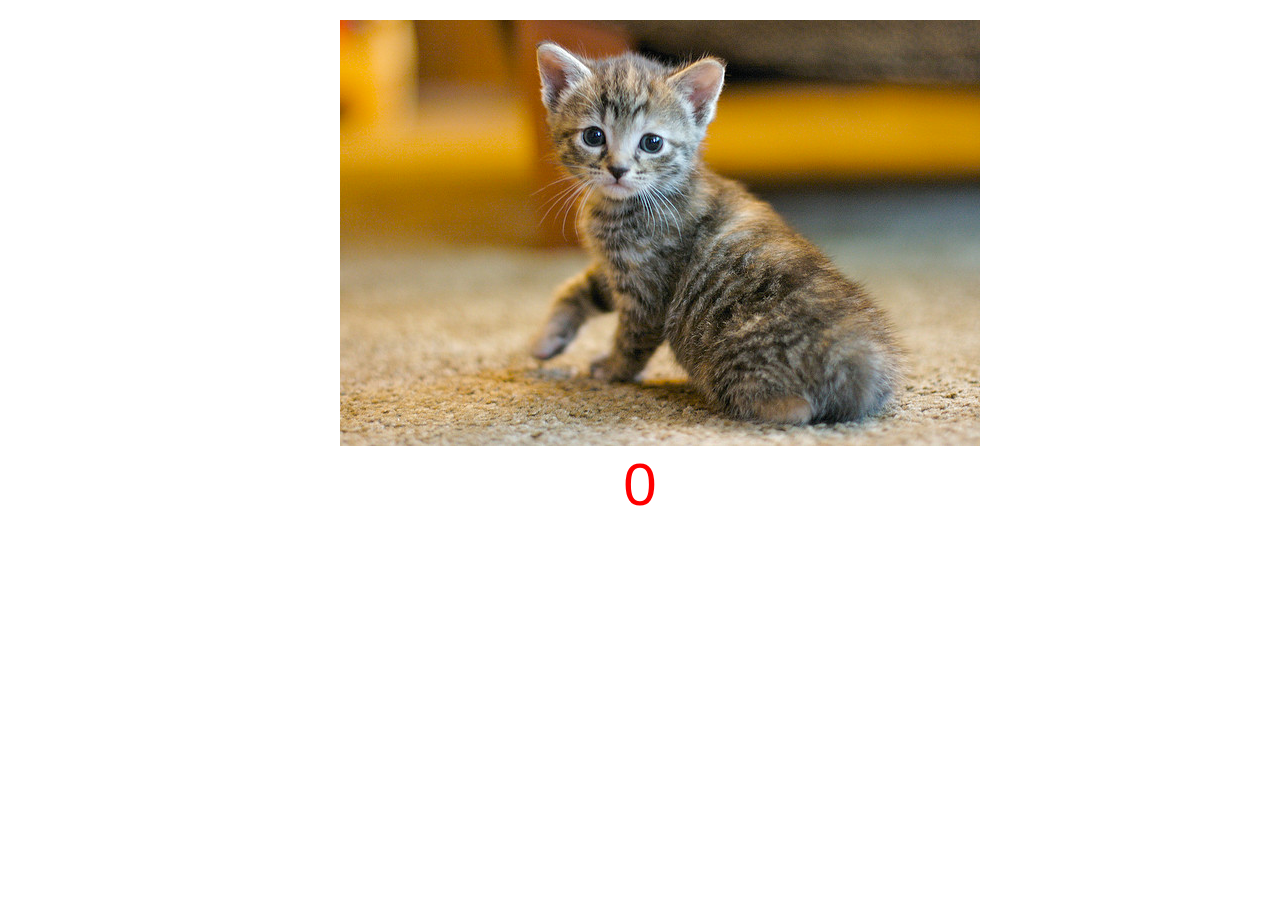
==== index.html @ 8d2d2f2d "First commit" ====
<!DOCTYPE html>
<html lang="en">

<head>
  <meta charset="utf-8">
  <meta http-equiv="X-UA-Compatible" content="IE=edge">
  <meta name="viewport" content="width=device-width, initial-scale=1">
  <title></title>
  <link rel="stylesheet" href="css/style.css">
  <script src="js/jquery-1.11.3.min.js"></script>

  <style>
    #counter {
      color: red;
      font-size: 60px;
      text-align: center
    }
    
    ;
    img {
      max-width: 100%;
      margin: 0 auto;
    }
    
    body {
      margin: 20px auto;
      max-width: 600px;
    }
  </style>

</head>

<body>

  <div id="cat">
    <img src="img/cat.jpg">
  </div>

  <div id="counter">0</div>
<!--  <div id="reset">Reset</div>-->
  
  <script src="js/script.js">
    </script>
</body>



</html>
---- css/style.css ----
* {
  font-family: "Helvetica Neue", "Helvetica", sans-serif;
  -webkit-box-sizing: border-box;
  -moz-box-sizing: border-box;
  -ms-box-sizing: border-box;
  box-sizing: border-box;
}
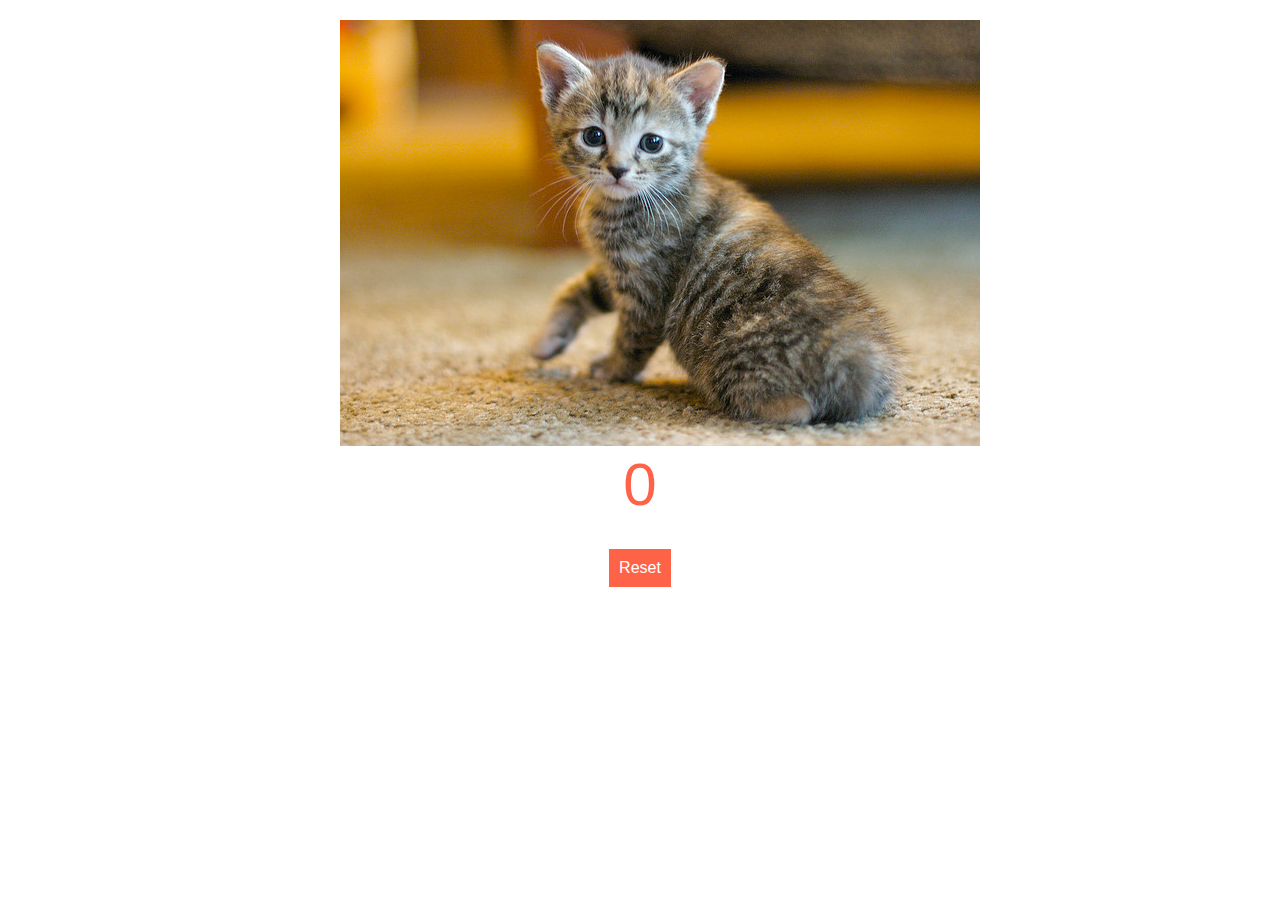
==== commit 6e5401f6: "Add reset" ====
--- a/index.html
+++ b/index.html
@@ -11,7 +11,7 @@
 
   <style>
     #counter {
-      color: red;
+      color: tomato;
       font-size: 60px;
       text-align: center
     }
@@ -25,6 +25,17 @@
     body {
       margin: 20px auto;
       max-width: 600px;
+      text-align: center;
+    }
+    
+    #reset {
+      margin: 30px auto;
+      background: tomato;
+      color: white;
+      padding: 10px;
+      display: inline-block;
+      text-align: center;
+      
     }
   </style>
 
@@ -37,7 +48,7 @@
   </div>
 
   <div id="counter">0</div>
-<!--  <div id="reset">Reset</div>-->
+  <div id="reset">Reset</div>
   
   <script src="js/script.js">
     </script>
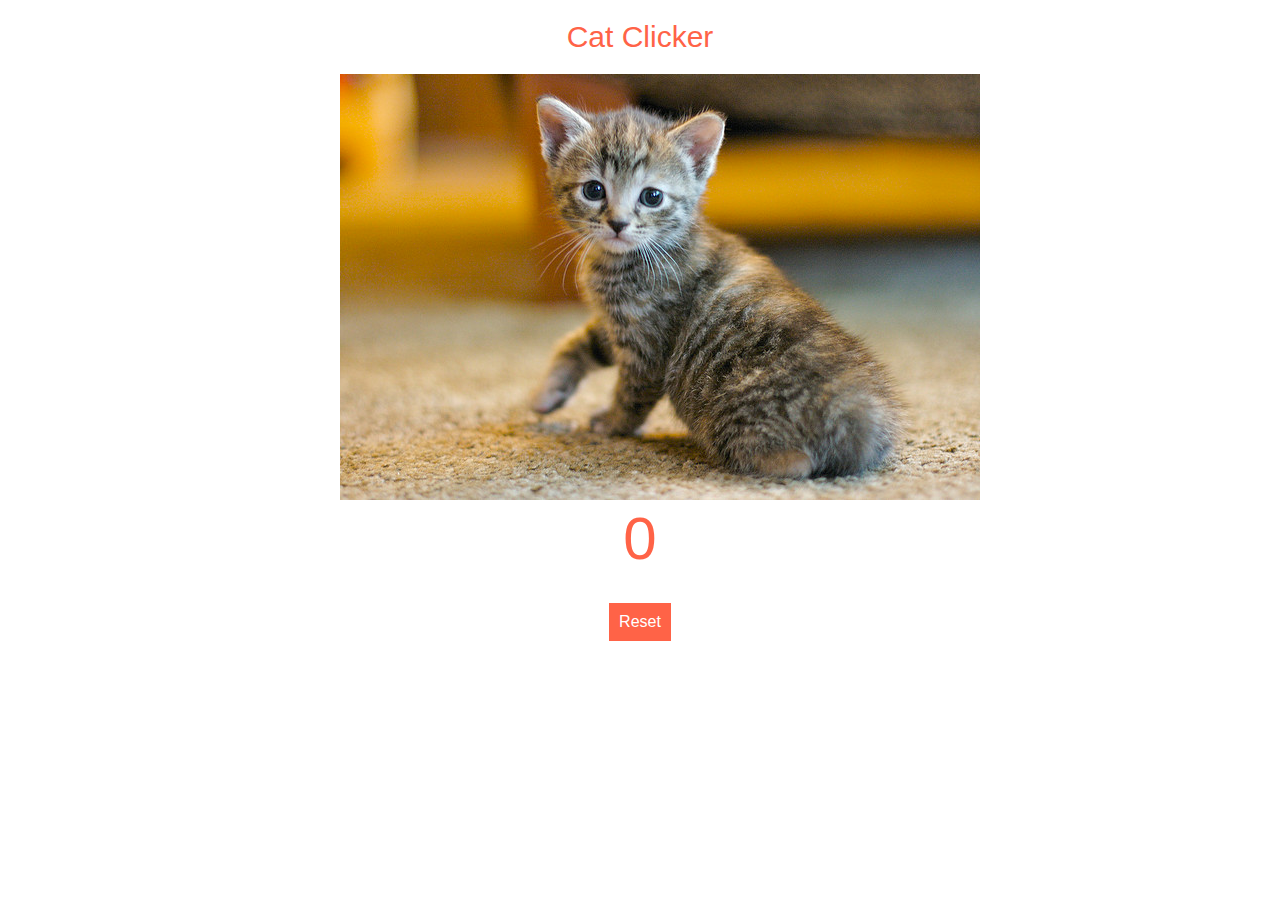
==== commit a1356da1: "Add title" ====
--- a/index.html
+++ b/index.html
@@ -22,6 +22,10 @@
       margin: 0 auto;
     }
     
+    #cat {
+      cursor: pointer;
+    }
+    
     body {
       margin: 20px auto;
       max-width: 600px;
@@ -35,14 +39,23 @@
       padding: 10px;
       display: inline-block;
       text-align: center;
+      cursor: pointer;
       
     }
+    
+    #header {
+      color: tomato;
+      font-size: 30px;
+      margin: 20px auto;
+    }
+    
   </style>
 
 </head>
 
 <body>
-
+  <div id="header">Cat Clicker</div>
+  
   <div id="cat">
     <img src="img/cat.jpg">
   </div>
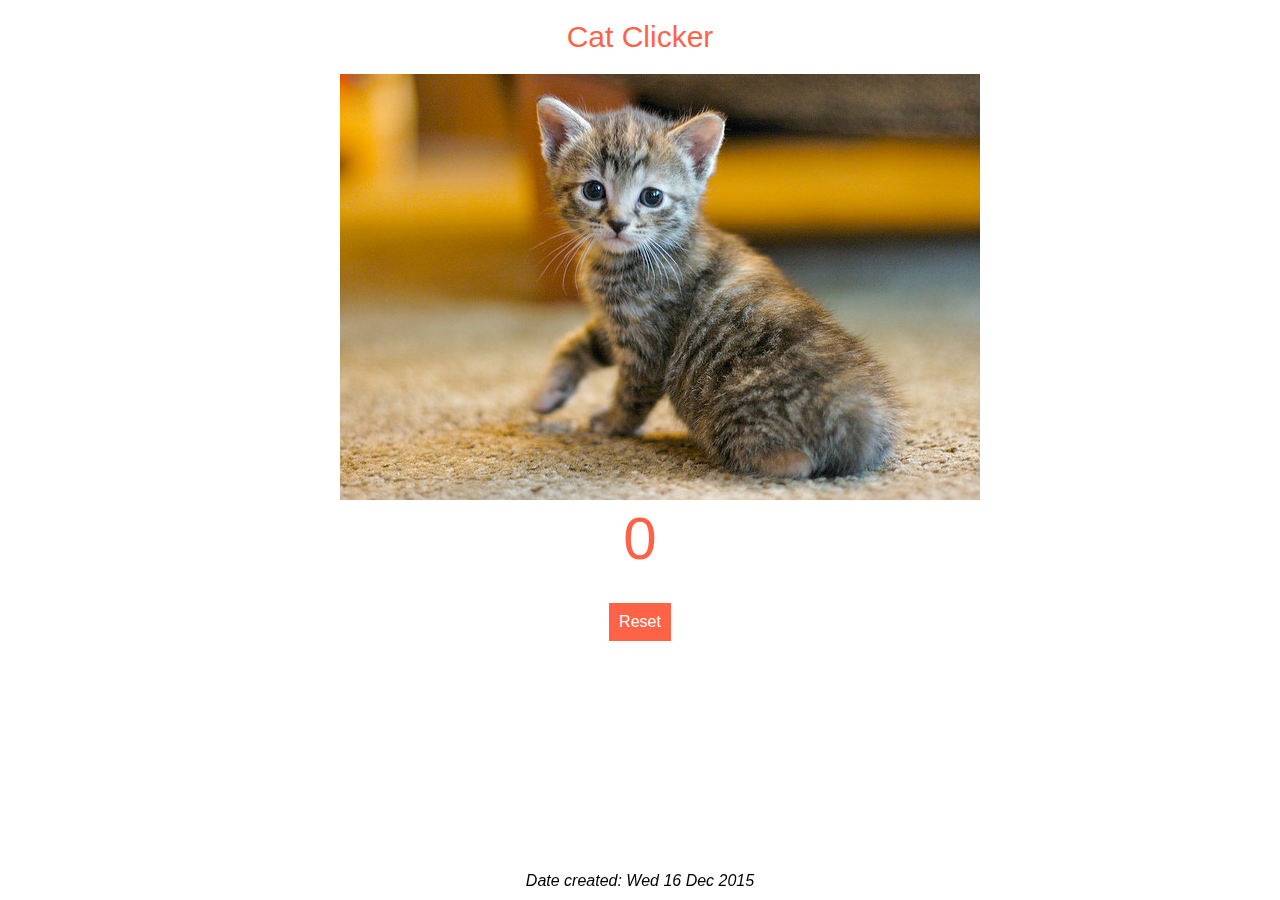
==== commit 015fe93f: "Add date" ====
--- a/index.html
+++ b/index.html
@@ -49,6 +49,14 @@
       margin: 20px auto;
     }
     
+    #date {
+      font-style: italic;
+      position: fixed;
+      bottom: 10px;
+      left: 0;
+      right: 0;
+    }
+    
   </style>
 
 </head>
@@ -62,6 +70,7 @@
 
   <div id="counter">0</div>
   <div id="reset">Reset</div>
+  <div id="date">Date created: Wed 16 Dec 2015</div>
   
   <script src="js/script.js">
     </script>
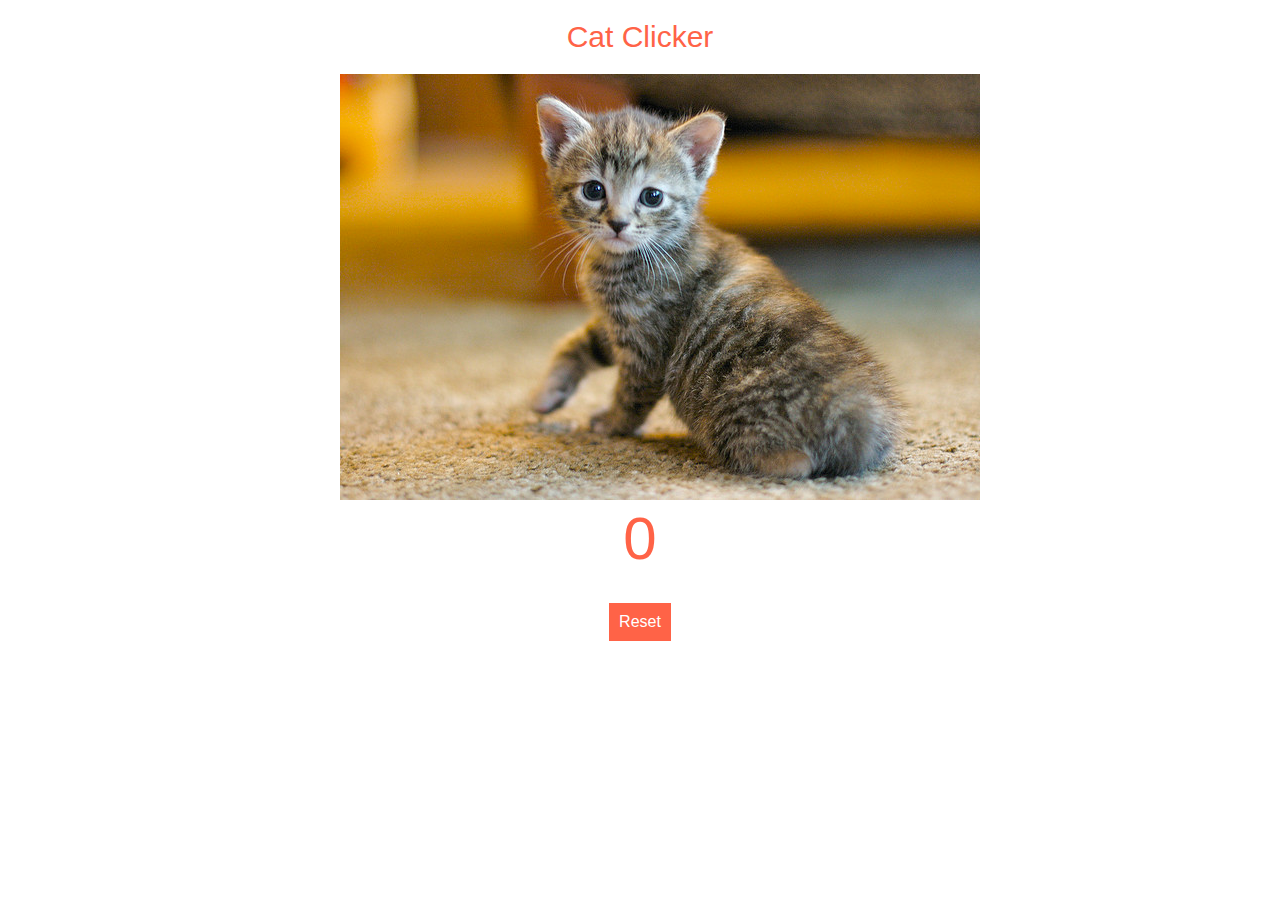
==== commit b5181673: "Add date again" ====
--- a/index.html
+++ b/index.html
@@ -49,14 +49,6 @@
       margin: 20px auto;
     }
     
-    #date {
-      font-style: italic;
-      position: fixed;
-      bottom: 10px;
-      left: 0;
-      right: 0;
-    }
-    
   </style>
 
 </head>
@@ -70,7 +62,6 @@
 
   <div id="counter">0</div>
   <div id="reset">Reset</div>
-  <div id="date">Date created: Wed 16 Dec 2015</div>
   
   <script src="js/script.js">
     </script>
